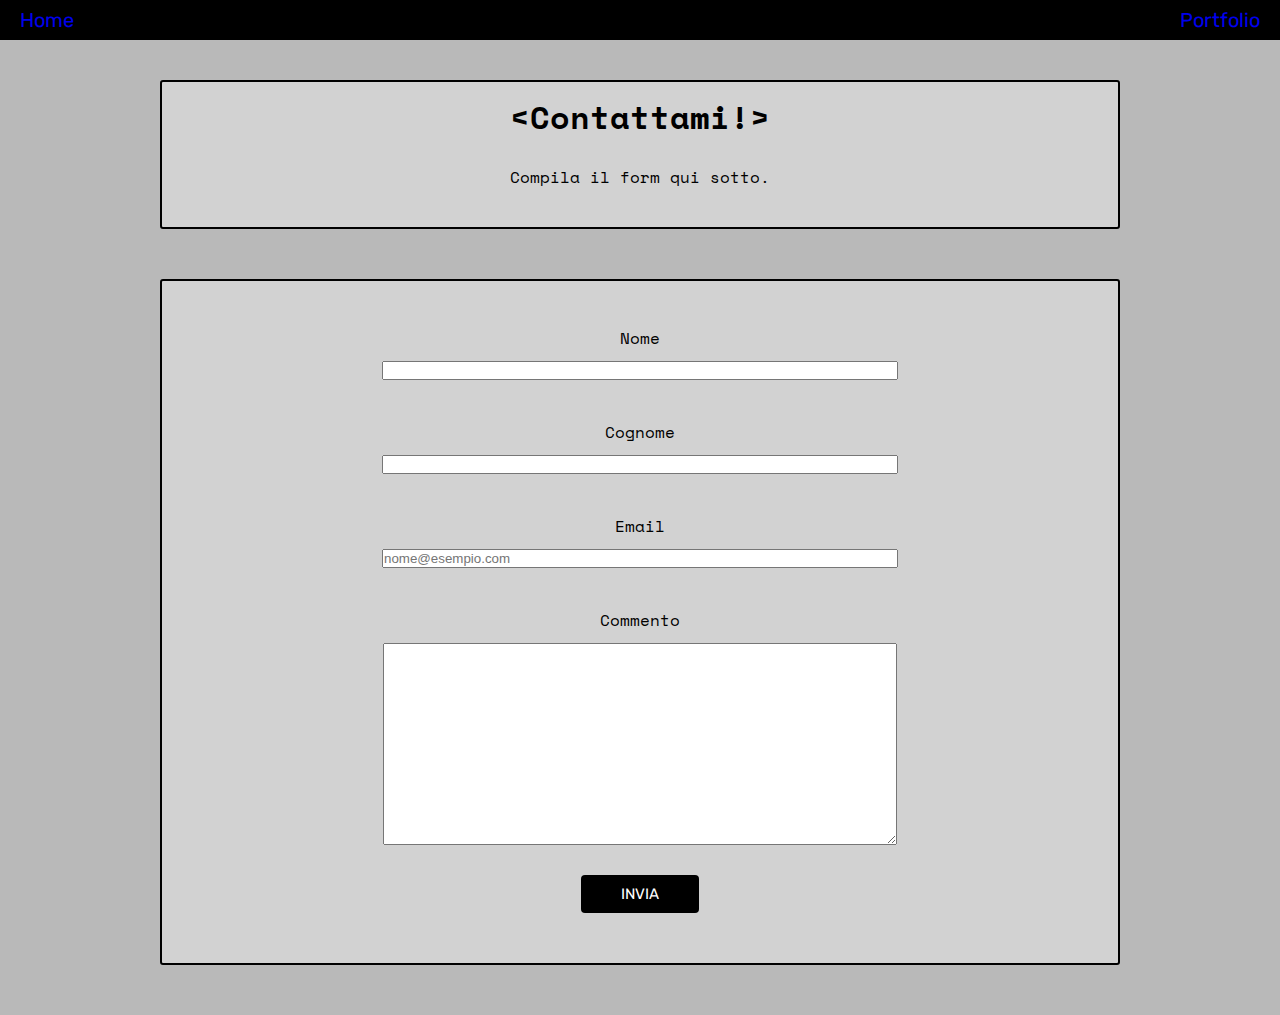
==== contattami/index.html @ 156441b0 "Versione 1" ====
<!DOCTYPE html>
<html lang="en">
  <head>
    <meta charset="UTF-8">
    <meta name="viewport" content="width=device-width, initial-scale=1.0">
    <meta http-equiv="X-UA-Compatible" content="ie=edge">
    <title>Mattia Riboni</title>
    <link rel="stylesheet" href="../style.css"/>
    <link rel="stylesheet" href="style.css"/>
    <link rel="icon" href="../img/favico.jpg" type="image/x-icon"/>
    <link rel="preconnect" href="https://fonts.googleapis.com">
    <link rel="preconnect" href="https://fonts.gstatic.com" crossorigin>
    <link href="https://fonts.googleapis.com/css2?family=Space+Mono:wght@400;700&display=swap" rel="stylesheet">
    <link rel="preconnect" href="https://fonts.googleapis.com">
    <link rel="preconnect" href="https://fonts.gstatic.com" crossorigin>
    <link href="https://fonts.googleapis.com/css2?family=Rubik&display=swap" rel="stylesheet">
  </head>
  <body>
    <div class="banner">
      <span><a href="../index.html">Home</a></span>
      <span><a href="../portfolio/index.html">Portfolio</a></span>
    </div>
   <header class="form-header">
    <h1>&#60;Contattami!></h1>
    <p>Compila il form qui sotto.</p>
   </header>
   <form action="https://formsubmit.co/e750b9787a36ab7299b351c2ccc4fe1d" method="POST" class="form-container">
    <div class="form-row">
      <label for="name">Nome</label>
      <input id="name" name="name" type="text"/>
    </div> 
    <div class="form-row">
      <label for="last-name">Cognome</label>
      <input id="last-name" name="last-name" type="text"/>
    </div>
    <div class="form-row">
      <label for="email">Email</label>
      <input id="email" name="email" type="email"
      placeholder="nome@esempio.com"/>
    </div>
    <div class='form-row'>
      <label for='commento'>Commento</label>
      <textarea id='commento' name='commento'></textarea>
   </div> 
   <button>INVIA</button>
  </form>
   
  </body>
  </html>
---- style.css ----
*{
  padding: 0;
  margin: 0;
  box-sizing: 0;
}

body{
  height: auto;
}

button{
font-family: Rubik;
font-size: 15px;
color: white;
background-color: black;
padding: 10px 40px 10px 40px;
border-radius: 4px;
border-style: none;
}

button:hover{
  background-color: rgb(130, 129, 129);
  color:black;
}
 a:visited{
  color:white;
  text-decoration: none;
 }
 
a:link{
  text-decoration: none;
 }

a:hover{
  color: black;
}

.main{
  display:flex;
  justify-content: space-around;
  flex-direction: column;
  align-items: center;
  height: 70vh;
  font-family: Space Mono;
  font-weight: bold;

}

.about{
  display:flex;
  justify-content: space-around;
  flex-direction: column;
  align-items: center;
  font-family: Space Mono;
  height: 70vh;
  background-color: rgb(183, 183, 183);
}

.name{
  font-size: 35px;
}

.name:hover{
  font-size: 40px;
}

.about-me{
  font-size:30px ;
}

.description{
  font-size: 13px;
  margin: 0 10px 0 20px;
  font-family: Rubik;
}
.main>img{
  width: 150px;
  border: 4px solid black;
  border-radius: 4px;
}

.social-links{
  display: flex;
  width: 70vw;
  justify-content: space-around;
  margin-bottom: 20px;
}

.social-links>a>img{
  display: inline-block;
  width: 35px;  
}

footer{
  background-color: black;
  display: block;
  height: 30px;
}

@media only screen and (min-width: 900px){
  body{
    display: flex;
    flex-direction: row;
    text-align: center;
  }
  .main,
  .about{
    width: 50%;
    height: 100vh;
  }

  .social-links{
    justify-content: center;
  }

  .social-links>a>img{
    margin: 0 15px 0 15px;
  }

  .description{
    font-size: 16px;
  }

  .about-me{
    margin-top: 50px
  }
}
---- contattami/style.css ----
body{
  font-family:Space Mono ;
  display: flex;
  flex-direction: column;
  align-items: center;
  background-color: rgb(185, 185, 185);
}

.banner{
  display: flex;
  background-color: black;
  color: white;
  width: 100%;  
  justify-content: space-between;
  padding: 8px 0 8px 0;
  font-family: Rubik;
  font-size: 20px;
}

.banner>span{
  margin: 0 20px 0 20px;
}

.banner>span>a:hover{
  color:rgb(172, 172, 172);
}
.form-header{
display: block;
border: 2px solid black;
border-radius: 3px;
width:70vw;
text-align: center;
margin-top: 40px;
padding:5px 30px 20px 30px;
background-color: rgb(210, 210, 210);
line-height: 60px;
}

.form-container{
  display: flex;
  border: 2px solid black;
  border-radius: 3px;
  width:70vw;
  padding:5px 30px 20px 30px;
  background-color: rgb(210, 210, 210);
  margin-top: 50px;
  margin-bottom: 50px;
  flex-direction: column;
  align-items: center;
}

.form-container>button{
  margin-top: 30px;
  margin-bottom: 30px;
}

.form-row{
  display: flex;
  flex-direction: column;
  margin-top: 30px;
  line-height: 45px;
  text-align: center;
}

.form-row input[type = "text"],
.form-row input[type= "email"]{
width: 40vw;

}
.form-row textarea{
  height: 200px;
  width: 40vw;
}
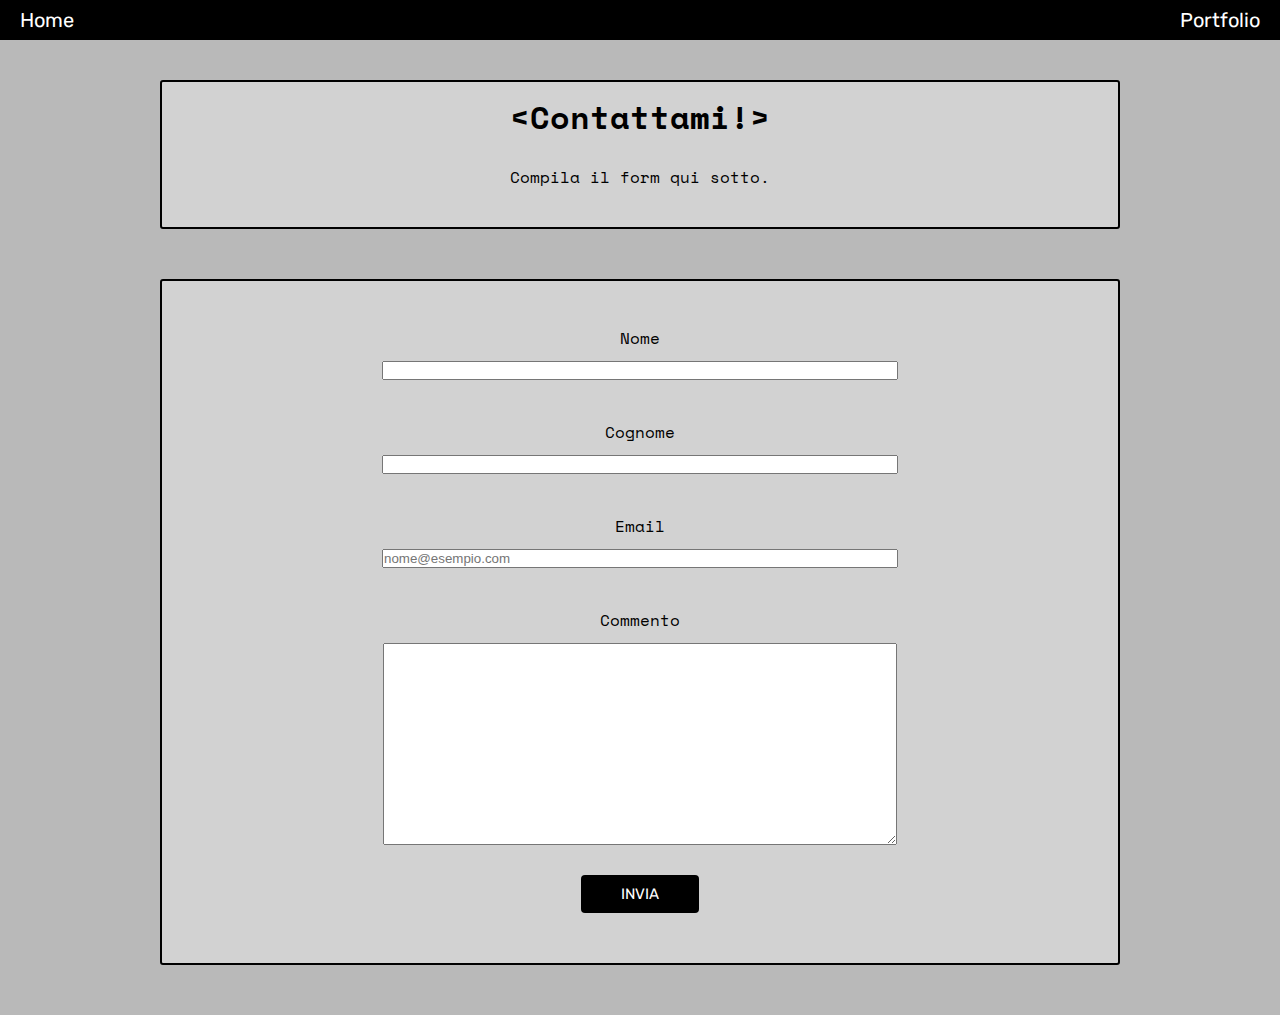
==== commit fc5743df: "Update index.html" ====
--- a/contattami/index.html
+++ b/contattami/index.html
@@ -15,6 +15,7 @@
     <link rel="preconnect" href="https://fonts.gstatic.com" crossorigin>
     <link href="https://fonts.googleapis.com/css2?family=Rubik&display=swap" rel="stylesheet">
   </head>
+
   <body>
     <div class="banner">
       <span><a href="../index.html">Home</a></span>
@@ -24,7 +25,7 @@
     <h1>&#60;Contattami!></h1>
     <p>Compila il form qui sotto.</p>
    </header>
-   <form action="https://formsubmit.co/e750b9787a36ab7299b351c2ccc4fe1d" method="POST" class="form-container">
+   <form action="https://formsubmit.co/ribonimattia@gmail.com" method="POST" class="form-container">
     <div class="form-row">
       <label for="name">Nome</label>
       <input id="name" name="name" type="text"/>
--- a/style.css
+++ b/style.css
@@ -3,6 +3,7 @@
   margin: 0;
   box-sizing: 0;
 }
+
 
 body{
   height: auto;
@@ -22,6 +23,8 @@
   background-color: rgb(130, 129, 129);
   color:black;
 }
+
+ a, 
  a:visited{
   color:white;
   text-decoration: none;
--- a/contattami/style.css
+++ b/contattami/style.css
@@ -36,6 +36,7 @@
 line-height: 60px;
 }
 
+
 .form-container{
   display: flex;
   border: 2px solid black;
